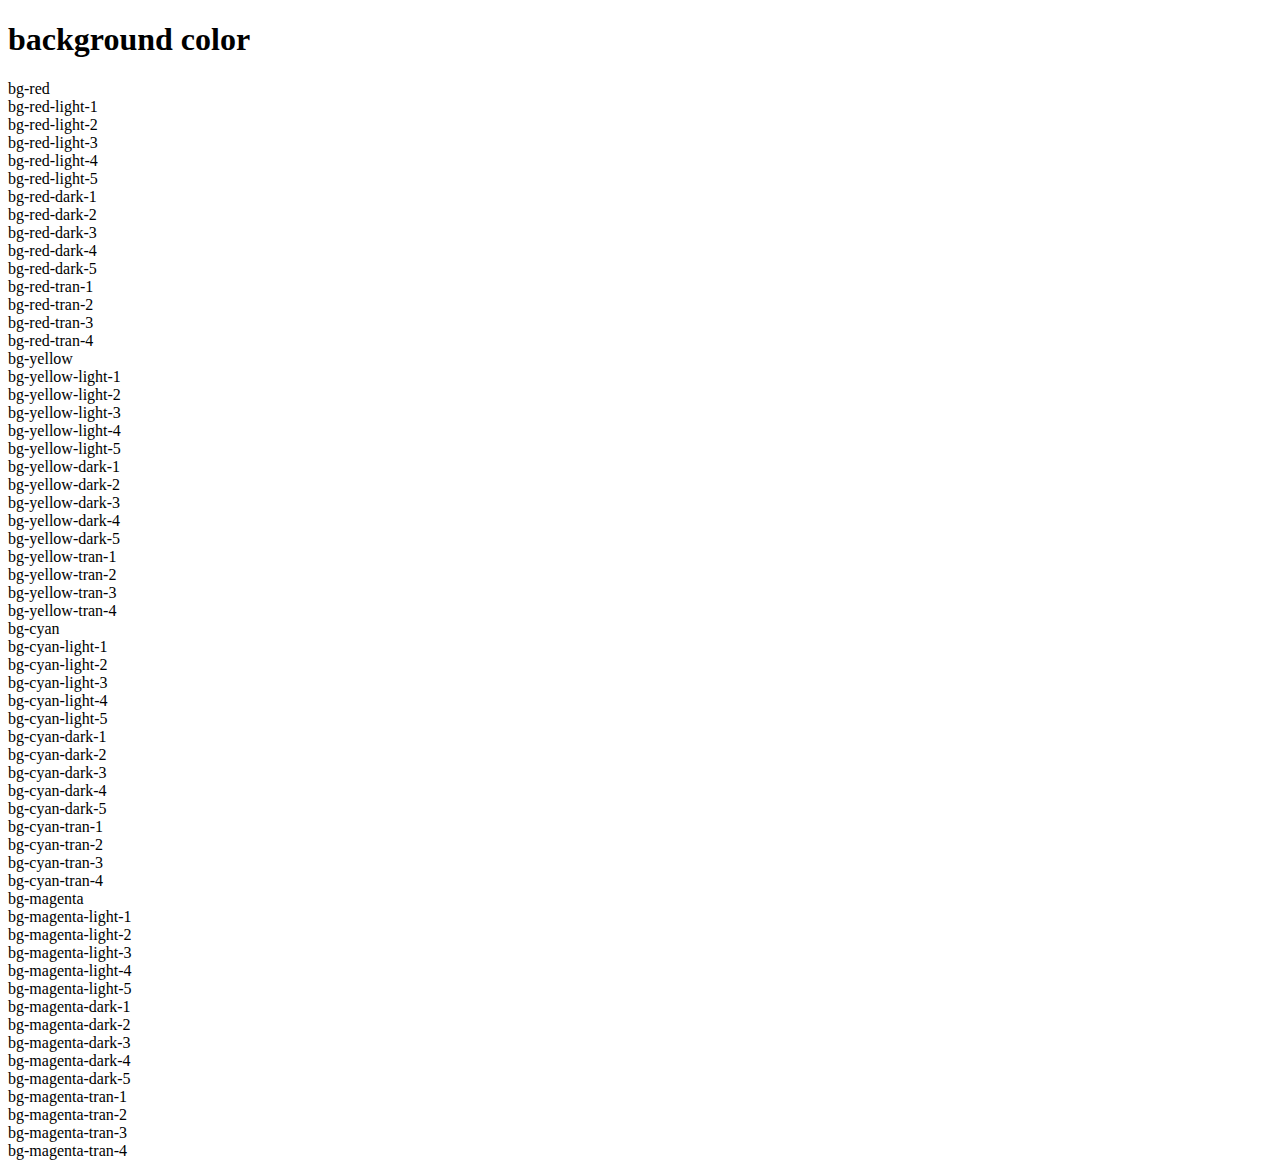
==== background-color.html @ 0d8f2475 "preview bg colors" ====
<!DOCTYPE html>
<html>
<head>
	<meta name="viewport" content="width=device-width, initial-scale=1.0"/>
	<link rel="stylesheet" href="rcss.css"/>
</head>
<body>
<h1>background color</h1>
<div class="bg-red">bg-red</div>
<div class="bg-red-light-1">bg-red-light-1</div>
<div class="bg-red-light-2">bg-red-light-2</div>
<div class="bg-red-light-3">bg-red-light-3</div>
<div class="bg-red-light-4">bg-red-light-4</div>
<div class="bg-red-light-5">bg-red-light-5</div>
<div class="bg-red-dark-1">bg-red-dark-1</div>
<div class="bg-red-dark-2">bg-red-dark-2</div>
<div class="bg-red-dark-3">bg-red-dark-3</div>
<div class="bg-red-dark-4">bg-red-dark-4</div>
<div class="bg-red-dark-5">bg-red-dark-5</div>
<div class="bg-red-tran-1">bg-red-tran-1</div>
<div class="bg-red-tran-2">bg-red-tran-2</div>
<div class="bg-red-tran-3">bg-red-tran-3</div>
<div class="bg-red-tran-4">bg-red-tran-4</div>

<div class="bg-yellow">bg-yellow</div>
<div class="bg-yellow-light-1">bg-yellow-light-1</div>
<div class="bg-yellow-light-2">bg-yellow-light-2</div>
<div class="bg-yellow-light-3">bg-yellow-light-3</div>
<div class="bg-yellow-light-4">bg-yellow-light-4</div>
<div class="bg-yellow-light-5">bg-yellow-light-5</div>
<div class="bg-yellow-dark-1">bg-yellow-dark-1</div>
<div class="bg-yellow-dark-2">bg-yellow-dark-2</div>
<div class="bg-yellow-dark-3">bg-yellow-dark-3</div>
<div class="bg-yellow-dark-4">bg-yellow-dark-4</div>
<div class="bg-yellow-dark-5">bg-yellow-dark-5</div>
<div class="bg-yellow-tran-1">bg-yellow-tran-1</div>
<div class="bg-yellow-tran-2">bg-yellow-tran-2</div>
<div class="bg-yellow-tran-3">bg-yellow-tran-3</div>
<div class="bg-yellow-tran-4">bg-yellow-tran-4</div>

<div class="bg-cyan">bg-cyan</div>
<div class="bg-cyan-light-1">bg-cyan-light-1</div>
<div class="bg-cyan-light-2">bg-cyan-light-2</div>
<div class="bg-cyan-light-3">bg-cyan-light-3</div>
<div class="bg-cyan-light-4">bg-cyan-light-4</div>
<div class="bg-cyan-light-5">bg-cyan-light-5</div>
<div class="bg-cyan-dark-1">bg-cyan-dark-1</div>
<div class="bg-cyan-dark-2">bg-cyan-dark-2</div>
<div class="bg-cyan-dark-3">bg-cyan-dark-3</div>
<div class="bg-cyan-dark-4">bg-cyan-dark-4</div>
<div class="bg-cyan-dark-5">bg-cyan-dark-5</div>
<div class="bg-cyan-tran-1">bg-cyan-tran-1</div>
<div class="bg-cyan-tran-2">bg-cyan-tran-2</div>
<div class="bg-cyan-tran-3">bg-cyan-tran-3</div>
<div class="bg-cyan-tran-4">bg-cyan-tran-4</div>

<div class="bg-magenta">bg-magenta</div>
<div class="bg-magenta-light-1">bg-magenta-light-1</div>
<div class="bg-magenta-light-2">bg-magenta-light-2</div>
<div class="bg-magenta-light-3">bg-magenta-light-3</div>
<div class="bg-magenta-light-4">bg-magenta-light-4</div>
<div class="bg-magenta-light-5">bg-magenta-light-5</div>
<div class="bg-magenta-dark-1">bg-magenta-dark-1</div>
<div class="bg-magenta-dark-2">bg-magenta-dark-2</div>
<div class="bg-magenta-dark-3">bg-magenta-dark-3</div>
<div class="bg-magenta-dark-4">bg-magenta-dark-4</div>
<div class="bg-magenta-dark-5">bg-magenta-dark-5</div>
<div class="bg-magenta-tran-1">bg-magenta-tran-1</div>
<div class="bg-magenta-tran-2">bg-magenta-tran-2</div>
<div class="bg-magenta-tran-3">bg-magenta-tran-3</div>
<div class="bg-magenta-tran-4">bg-magenta-tran-4</div>

</body>
</html>
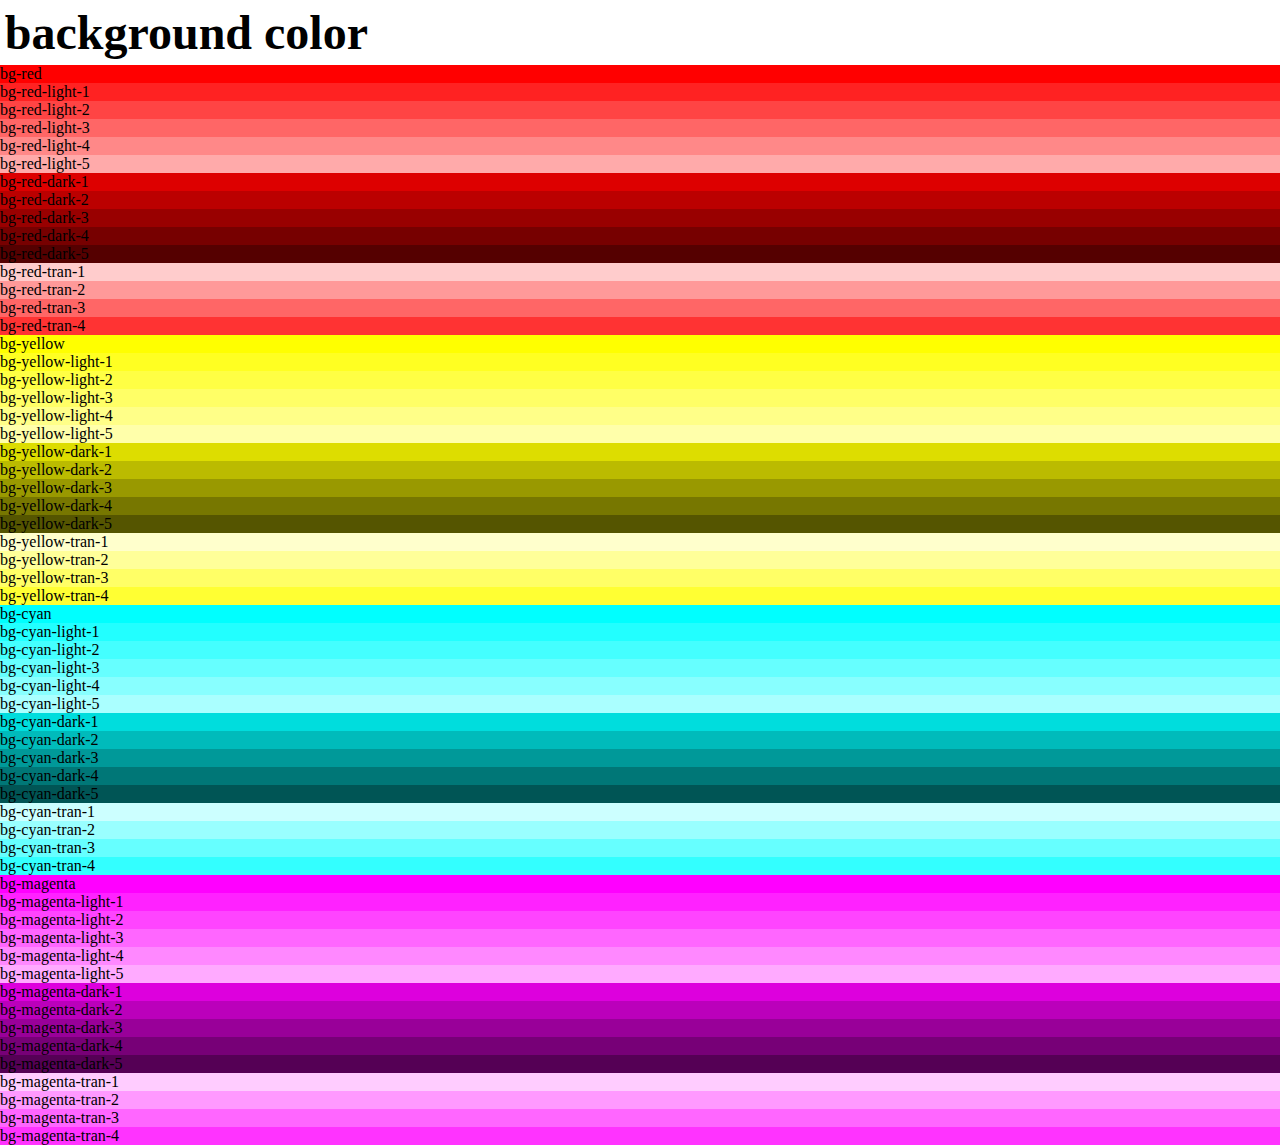
==== commit 63540483: "Merge pull request #1 from ttgguh/patch-1" ====
--- a/background-color.html
+++ b/background-color.html
@@ -2,7 +2,7 @@
 <html>
 <head>
 	<meta name="viewport" content="width=device-width, initial-scale=1.0"/>
-	<link rel="stylesheet" href="rcss.css"/>
+	<link rel="stylesheet" href="r.css"/>
 </head>
 <body>
 <h1>background color</h1>
@@ -71,4 +71,4 @@
 <div class="bg-magenta-tran-4">bg-magenta-tran-4</div>
 
 </body>
-</html>+</html>
--- a/r.css
+++ b/r.css
@@ -0,0 +1,269 @@
+body{
+    margin: 0;
+    padding: 0;
+}
+h1{
+    font-size: 3em;
+    margin: .1em;
+}
+h2{
+    font-size: 2.6em;
+    margin: .1em;
+}
+h3{
+    font-size: 2.2em;
+    margin: .1em;
+}
+h4{
+    font-size: 1.8em;
+    margin: .1em;
+}
+h5{
+    font-size: 1.4em;
+    margin: .1em;
+}
+h6{
+    font-size: 1em;
+    margin: .1em;
+}
+a{
+    text-decoration: none;
+  }
+a:link{
+	color: #089;
+    }
+a:visited{
+	color: #f17;
+	}
+a:hover{
+	color: #80b;
+	}
+a:active{
+	color: #096;
+	}
+.text-blue{
+    color: #66f;
+}
+.bg-blue{
+    background: #17f;
+    color: #fff;
+}
+.bg-green{
+    background: #6f6;
+    color: #000;
+}
+.bg-red{
+	background-color: #f00;
+	}
+.bg-red-light-1{
+	background-color: #f22;
+	}
+.bg-red-light-2{
+	background-color: #f44;
+	}
+.bg-red-light-3{
+	background-color: #f66;
+	}
+.bg-red-light-4{
+	background-color: #f88;
+	}
+.bg-red-light-5{
+	background-color: #faa;
+	}
+.bg-red-dark-1{
+	background-color: #d00;
+	}
+.bg-red-dark-2{
+	background-color: #b00;
+	}
+.bg-red-dark-3{
+	background-color: #900;
+	}
+.bg-red-dark-4{
+	background-color: #700;
+	}
+.bg-red-dark-5{
+	background-color: #500;
+	}
+.bg-red-tran-1{
+	background-color: rgba(255, 0, 0, 0.2);
+	}
+.bg-red-tran-2{
+	background-color: rgba(255, 0, 0, 0.4);
+	}
+.bg-red-tran-3{
+	background-color: rgba(255, 0, 0, 0.6);
+	}
+.bg-red-tran-4{
+	background-color: rgba(255, 0, 0, 0.8);
+	}
+.bg-yellow{
+	background-color: #ff0;
+	}
+.bg-yellow-light-1{
+	background-color: #ff2;
+	}
+.bg-yellow-light-2{
+	background-color: #ff4;
+	}
+.bg-yellow-light-3{
+	background-color: #ff6;
+	}
+.bg-yellow-light-4{
+	background-color: #ff8;
+	}
+.bg-yellow-light-5{
+	background-color: #ffa;
+	}
+.bg-yellow-dark-1{
+	background-color: #dd0;
+	}
+.bg-yellow-dark-2{
+	background-color: #bb0;
+	}
+.bg-yellow-dark-3{
+	background-color: #990;
+	}
+.bg-yellow-dark-4{
+	background-color: #770;
+	}
+.bg-yellow-dark-5{
+	background-color: #550;
+	}
+.bg-yellow-tran-1{
+	background-color: rgba(255, 255, 0, 0.2);
+	}
+.bg-yellow-tran-2{
+	background-color: rgba(255, 255, 0, 0.4);
+	}
+.bg-yellow-tran-3{
+	background-color: rgba(255, 255, 0, 0.6);
+	}
+.bg-yellow-tran-4{
+	background-color: rgba(255, 255, 0, 0.8);
+	}
+.bg-cyan{
+	background-color: #0ff;
+	}
+.bg-cyan-light-1{
+	background-color: #2ff;
+	}
+.bg-cyan-light-2{
+	background-color: #4ff;
+	}
+.bg-cyan-light-3{
+	background-color: #6ff;
+	}
+.bg-cyan-light-4{
+	background-color: #8ff;
+	}
+.bg-cyan-light-5{
+	background-color: #aff;
+	}
+.bg-cyan-dark-1{
+	background-color: #0dd;
+	}
+.bg-cyan-dark-2{
+	background-color: #0bb;
+	}
+.bg-cyan-dark-3{
+	background-color: #099;
+	}
+.bg-cyan-dark-4{
+	background-color: #077;
+	}
+.bg-cyan-dark-5{
+	background-color: #055;
+	}
+.bg-cyan-tran-1{
+	background-color: rgba(0, 255, 255, 0.2);
+	}
+.bg-cyan-tran-2{
+	background-color: rgba(0, 255, 255, 0.4);
+	}
+.bg-cyan-tran-3{
+	background-color: rgba(0, 255, 255, 0.6);
+	}
+.bg-cyan-tran-4{
+	background-color: rgba(0, 255, 255, 0.8);
+	}
+.bg-magenta{
+	background-color: #f0f;
+	}
+.bg-magenta-light-1{
+	background-color: #f2f;
+	}
+.bg-magenta-light-2{
+	background-color: #f4f;
+	}
+.bg-magenta-light-3{
+	background-color: #f6f;
+	}
+.bg-magenta-light-4{
+	background-color: #f8f;
+	}
+.bg-magenta-light-5{
+	background-color: #faf;
+	}
+.bg-magenta-dark-1{
+	background-color: #d0d;
+	}
+.bg-magenta-dark-2{
+	background-color: #b0b;
+	}
+.bg-magenta-dark-3{
+	background-color: #909;
+	}
+.bg-magenta-dark-4{
+	background-color: #707;
+	}
+.bg-magenta-dark-5{
+	background-color: #505;
+	}
+.bg-magenta-tran-1{
+	background-color: rgba(255, 0, 255, 0.2);
+	}
+.bg-magenta-tran-2{
+	background-color: rgba(255, 0, 255, 0.4);
+	}
+.bg-magenta-tran-3{
+	background-color: rgba(255, 0, 255, 0.6);
+	}
+.bg-magenta-tran-4{
+	background-color: rgba(255, 0, 255, 0.8);
+	}
+
+button, 
+insert[type='button'], 
+insert[type='submit'], 
+.btn{
+    border: .01rem solid #aaa;
+    background: #fff;
+    font-size: 1.5rem;
+    margin: 3px;
+    border-radius: .3rem;
+}
+
+button.lg,
+insert[type='button'].lg,
+insert[type='submit'].lg,
+.btn.lg{
+    font-size: 2rem !important;
+    margin: 5px !important;
+}
+
+button.md,
+insert[type='button'].md,
+insert[type='submit'].md,
+.btn.md{
+    font-size: 1.5rem !important;
+    margin: 3px !important;
+}
+
+button.sm,
+insert[type='button'].sm,
+insert[type='submit'].sm,
+.btn.sm{
+    font-size: 1rem !important;
+    margin: 1px !important;
+}
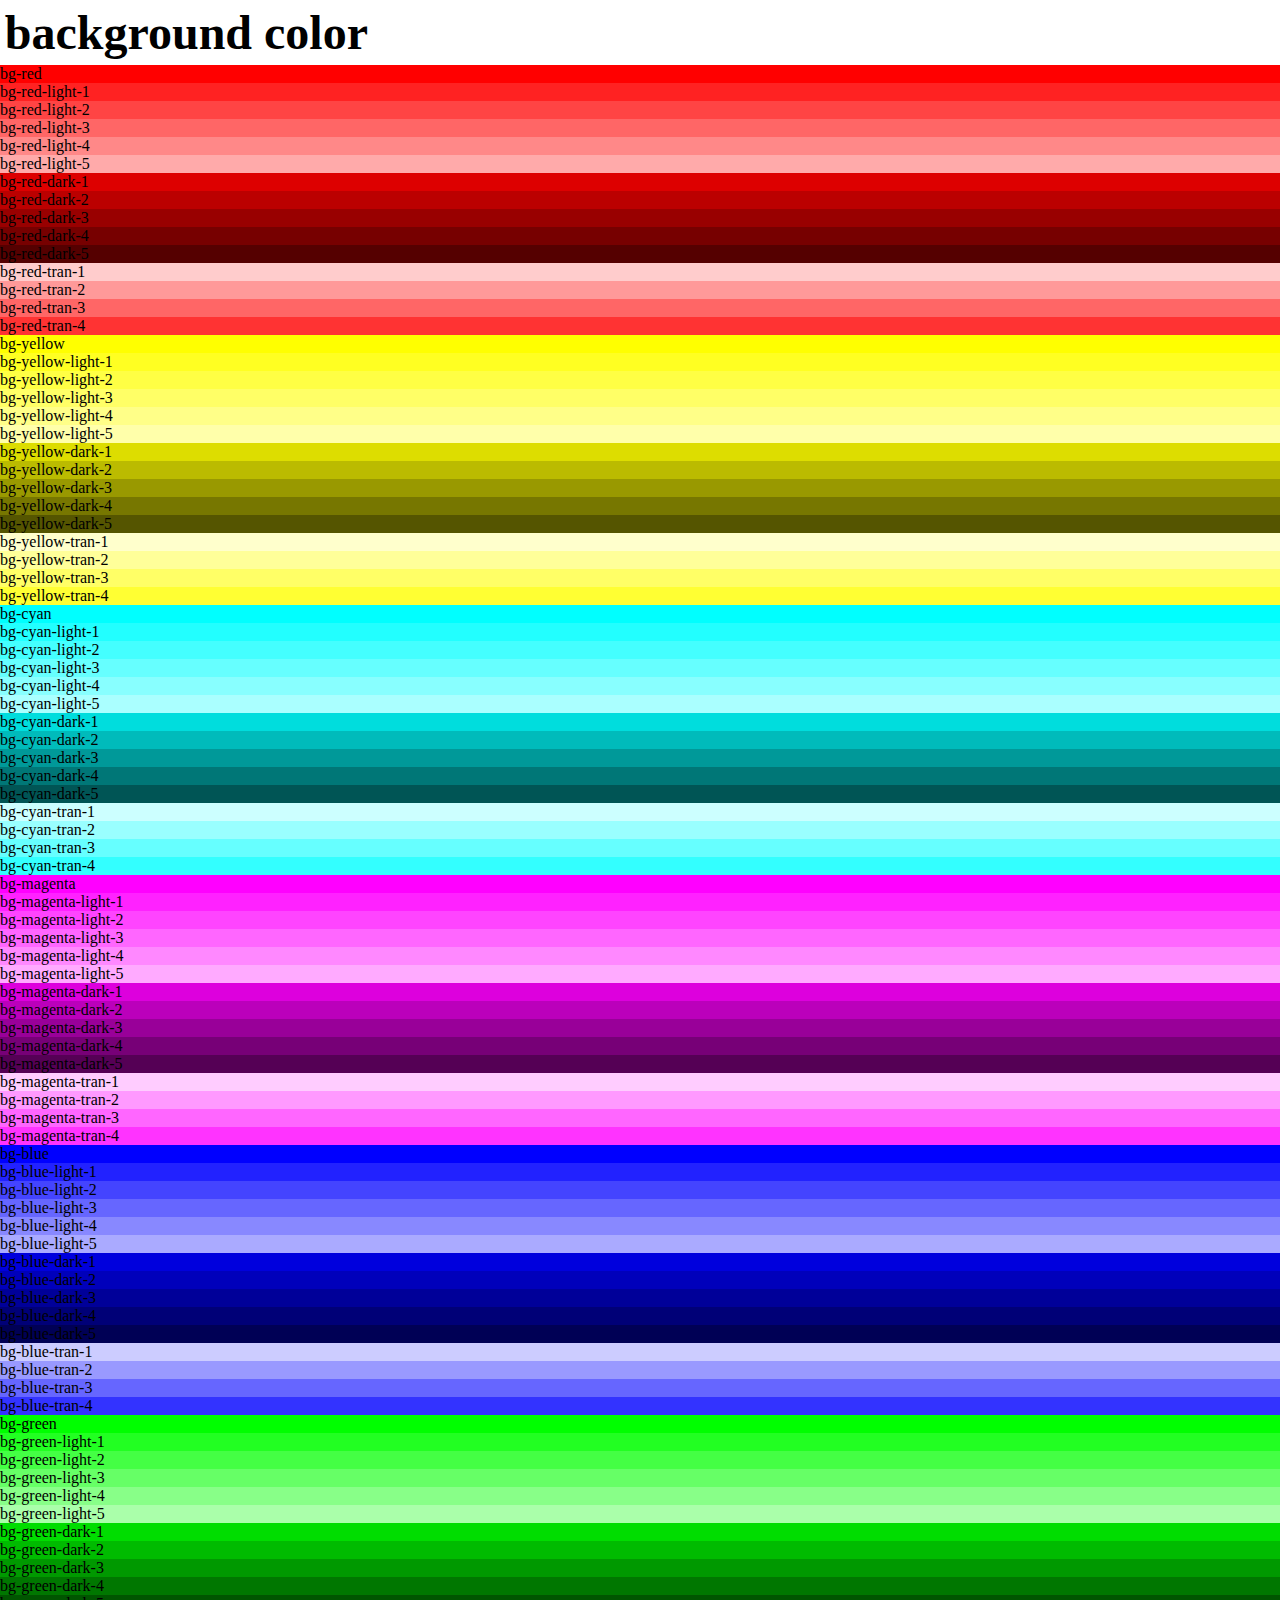
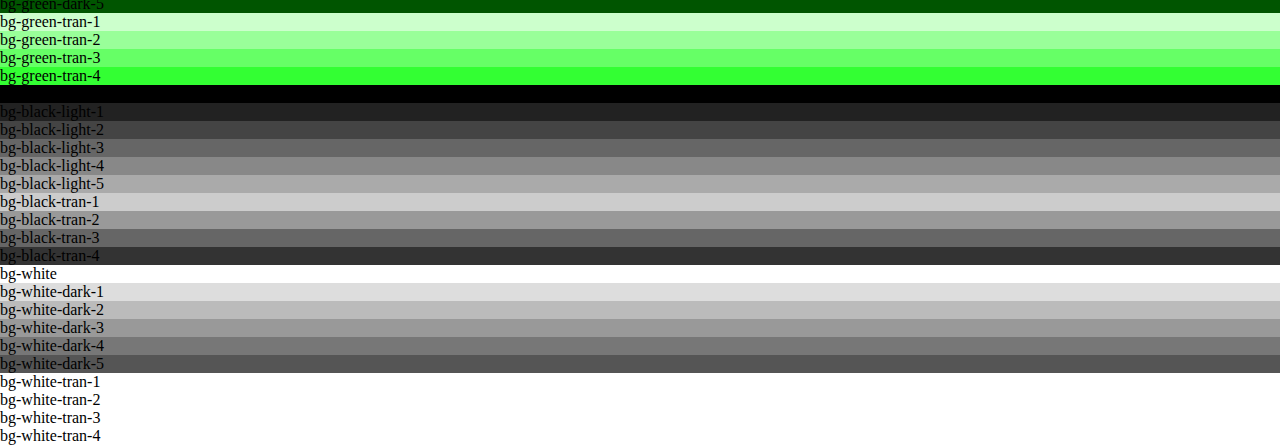
==== commit 20ad85ad: "add bg color" ====
--- a/background-color.html
+++ b/background-color.html
@@ -69,6 +69,64 @@
 <div class="bg-magenta-tran-2">bg-magenta-tran-2</div>
 <div class="bg-magenta-tran-3">bg-magenta-tran-3</div>
 <div class="bg-magenta-tran-4">bg-magenta-tran-4</div>
+	
+<div class="bg-blue">bg-blue</div>
+<div class="bg-blue-light-1">bg-blue-light-1</div>
+<div class="bg-blue-light-2">bg-blue-light-2</div>
+<div class="bg-blue-light-3">bg-blue-light-3</div>
+<div class="bg-blue-light-4">bg-blue-light-4</div>
+<div class="bg-blue-light-5">bg-blue-light-5</div>
+<div class="bg-blue-dark-1">bg-blue-dark-1</div>
+<div class="bg-blue-dark-2">bg-blue-dark-2</div>
+<div class="bg-blue-dark-3">bg-blue-dark-3</div>
+<div class="bg-blue-dark-4">bg-blue-dark-4</div>
+<div class="bg-blue-dark-5">bg-blue-dark-5</div>
+<div class="bg-blue-tran-1">bg-blue-tran-1</div>
+<div class="bg-blue-tran-2">bg-blue-tran-2</div>
+<div class="bg-blue-tran-3">bg-blue-tran-3</div>
+<div class="bg-blue-tran-4">bg-blue-tran-4</div>
+
+<div class="bg-green">bg-green</div>
+<div class="bg-green-light-1">bg-green-light-1</div>
+<div class="bg-green-light-2">bg-green-light-2</div>
+<div class="bg-green-light-3">bg-green-light-3</div>
+<div class="bg-green-light-4">bg-green-light-4</div>
+<div class="bg-green-light-5">bg-green-light-5</div>
+<div class="bg-green-dark-1">bg-green-dark-1</div>
+<div class="bg-green-dark-2">bg-green-dark-2</div>
+<div class="bg-green-dark-3">bg-green-dark-3</div>
+<div class="bg-green-dark-4">bg-green-dark-4</div>
+<div class="bg-green-dark-5">bg-green-dark-5</div>
+<div class="bg-green-tran-1">bg-green-tran-1</div>
+<div class="bg-green-tran-2">bg-green-tran-2</div>
+<div class="bg-green-tran-3">bg-green-tran-3</div>
+<div class="bg-green-tran-4">bg-green-tran-4</div>
+
+<div class="bg-black">bg-black</div>
+<div class="bg-black-light-1">bg-black-light-1</div>
+<div class="bg-black-light-2">bg-black-light-2</div>
+<div class="bg-black-light-3">bg-black-light-3</div>
+<div class="bg-black-light-4">bg-black-light-4</div>
+<div class="bg-black-light-5">bg-black-light-5</div>
+<div class="bg-black-tran-1">bg-black-tran-1</div>
+<div class="bg-black-tran-2">bg-black-tran-2</div>
+<div class="bg-black-tran-3">bg-black-tran-3</div>
+<div class="bg-black-tran-4">bg-black-tran-4</div>
+
+<div class="bg-white">bg-white</div>
+<div class="bg-white-dark-1">bg-white-dark-1</div>
+<div class="bg-white-dark-2">bg-white-dark-2</div>
+<div class="bg-white-dark-3">bg-white-dark-3</div>
+<div class="bg-white-dark-4">bg-white-dark-4</div>
+<div class="bg-white-dark-5">bg-white-dark-5</div>
+<div class="bg-white-tran-1">bg-white-tran-1</div>
+<div class="bg-white-tran-2">bg-white-tran-2</div>
+<div class="bg-white-tran-3">bg-white-tran-3</div>
+<div class="bg-white-tran-4">bg-white-tran-4</div>
 
 </body>
 </html>
+
+
+</body>
+</html>
--- a/r.css
+++ b/r.css
@@ -41,196 +41,690 @@
 a:active{
 	color: #096;
 	}
+
+.bg-red{
+	background-color: #f00 !important;
+	}
+.bg-red-light-1{
+	background-color: #f22 !important;
+	}
+.bg-red-light-2{
+	background-color: #f44 !important;
+	}
+.bg-red-light-3{
+	background-color: #f66 !important;
+	}
+.bg-red-light-4{
+	background-color: #f88 !important;
+	}
+.bg-red-light-5{
+	background-color: #faa !important;
+	}
+.bg-red-dark-1{
+	background-color: #d00 !important;
+	}
+.bg-red-dark-2{
+	background-color: #b00 !important;
+	}
+.bg-red-dark-3{
+	background-color: #900 !important;
+	}
+.bg-red-dark-4{
+	background-color: #700 !important;
+	}
+.bg-red-dark-5{
+	background-color: #500 !important;
+	}
+.bg-red-tran-1{
+	background-color: rgba(255, 0, 0, 0.2) !important;
+	}
+.bg-red-tran-2{
+	background-color: rgba(255, 0, 0, 0.4) !important;
+	}
+.bg-red-tran-3{
+	background-color: rgba(255, 0, 0, 0.6) !important;
+	}
+.bg-red-tran-4{
+	background-color: rgba(255, 0, 0, 0.8) !important;
+	}
+.bg-yellow{
+	background-color: #ff0 !important;
+	}
+.bg-yellow-light-1{
+	background-color: #ff2 !important;
+	}
+.bg-yellow-light-2{
+	background-color: #ff4 !important;
+	}
+.bg-yellow-light-3{
+	background-color: #ff6 !important;
+	}
+.bg-yellow-light-4{
+	background-color: #ff8 !important;
+	}
+.bg-yellow-light-5{
+	background-color: #ffa !important;
+	}
+.bg-yellow-dark-1{
+	background-color: #dd0 !important;
+	}
+.bg-yellow-dark-2{
+	background-color: #bb0 !important;
+	}
+.bg-yellow-dark-3{
+	background-color: #990 !important;
+	}
+.bg-yellow-dark-4{
+	background-color: #770 !important;
+	}
+.bg-yellow-dark-5{
+	background-color: #550 !important;
+	}
+.bg-yellow-tran-1{
+	background-color: rgba(255, 255, 0, 0.2) !important;
+	}
+.bg-yellow-tran-2{
+	background-color: rgba(255, 255, 0, 0.4) !important;
+	}
+.bg-yellow-tran-3{
+	background-color: rgba(255, 255, 0, 0.6) !important;
+	}
+.bg-yellow-tran-4{
+	background-color: rgba(255, 255, 0, 0.8) !important;
+	}
+.bg-cyan{
+	background-color: #0ff !important;
+	}
+.bg-cyan-light-1{
+	background-color: #2ff !important;
+	}
+.bg-cyan-light-2{
+	background-color: #4ff !important;
+	}
+.bg-cyan-light-3{
+	background-color: #6ff !important;
+	}
+.bg-cyan-light-4{
+	background-color: #8ff !important;
+	}
+.bg-cyan-light-5{
+	background-color: #aff !important;
+	}
+.bg-cyan-dark-1{
+	background-color: #0dd !important;
+	}
+.bg-cyan-dark-2{
+	background-color: #0bb !important;
+	}
+.bg-cyan-dark-3{
+	background-color: #099 !important;
+	}
+.bg-cyan-dark-4{
+	background-color: #077 !important;
+	}
+.bg-cyan-dark-5{
+	background-color: #055 !important;
+	}
+.bg-cyan-tran-1{
+	background-color: rgba(0, 255, 255, 0.2) !important;
+	}
+.bg-cyan-tran-2{
+	background-color: rgba(0, 255, 255, 0.4) !important;
+	}
+.bg-cyan-tran-3{
+	background-color: rgba(0, 255, 255, 0.6) !important;
+	}
+.bg-cyan-tran-4{
+	background-color: rgba(0, 255, 255, 0.8) !important;
+	}
+.bg-magenta{
+	background-color: #f0f !important;
+	}
+.bg-magenta-light-1{
+	background-color: #f2f !important;
+	}
+.bg-magenta-light-2{
+	background-color: #f4f !important;
+	}
+.bg-magenta-light-3{
+	background-color: #f6f !important;
+	}
+.bg-magenta-light-4{
+	background-color: #f8f !important;
+	}
+.bg-magenta-light-5{
+	background-color: #faf !important;
+	}
+.bg-magenta-dark-1{
+	background-color: #d0d !important;
+	}
+.bg-magenta-dark-2{
+	background-color: #b0b !important;
+	}
+.bg-magenta-dark-3{
+	background-color: #909 !important;
+	}
+.bg-magenta-dark-4{
+	background-color: #707 !important;
+	}
+.bg-magenta-dark-5{
+	background-color: #505 !important;
+	}
+.bg-magenta-tran-1{
+	background-color: rgba(255, 0, 255, 0.2) !important;
+	}
+.bg-magenta-tran-2{
+	background-color: rgba(255, 0, 255, 0.4) !important;
+	}
+.bg-magenta-tran-3{
+	background-color: rgba(255, 0, 255, 0.6) !important;
+	}
+.bg-magenta-tran-4{
+	background-color: rgba(255, 0, 255, 0.8) !important;
+	}
+.bg-blue{
+	background-color: #00f !important;
+	}
+.bg-blue-light-1{
+	background-color: #22f !important;
+	}
+.bg-blue-light-2{
+	background-color: #44f !important;
+	}
+.bg-blue-light-3{
+	background-color: #66f !important;
+	}
+.bg-blue-light-4{
+	background-color: #88f !important;
+	}
+.bg-blue-light-5{
+	background-color: #aaf !important;
+	}
+.bg-blue-dark-1{
+	background-color: #00d !important;
+	}
+.bg-blue-dark-2{
+	background-color: #00b !important;
+	}
+.bg-blue-dark-3{
+	background-color: #009 !important;
+	}
+.bg-blue-dark-4{
+	background-color: #007 !important;
+	}
+.bg-blue-dark-5{
+	background-color: #005 !important;
+	}
+.bg-blue-tran-1{
+	background-color: rgba(0, 0, 255, 0.2) !important;
+	}
+.bg-blue-tran-2{
+	background-color: rgba(0, 0, 255, 0.4) !important;
+	}
+.bg-blue-tran-3{
+	background-color: rgba(0, 0, 255, 0.6) !important;
+	}
+.bg-blue-tran-4{
+	background-color: rgba(0, 0, 255, 0.8) !important;
+	}
+.bg-green{
+	background-color: #0f0 !important;
+	}
+.bg-green-light-1{
+	background-color: #2f2 !important;
+	}
+.bg-green-light-2{
+	background-color: #4f4 !important;
+	}
+.bg-green-light-3{
+	background-color: #6f6 !important;
+	}
+.bg-green-light-4{
+	background-color: #8f8 !important;
+	}
+.bg-green-light-5{
+	background-color: #afa !important;
+	}
+.bg-green-dark-1{
+	background-color: #0d0 !important;
+	}
+.bg-green-dark-2{
+	background-color: #0b0 !important;
+	}
+.bg-green-dark-3{
+	background-color: #090 !important;
+	}
+.bg-green-dark-4{
+	background-color: #070 !important;
+	}
+.bg-green-dark-5{
+	background-color: #050 !important;
+	}
+.bg-green-tran-1{
+	background-color: rgba(0, 255, 0, 0.2) !important;
+	}
+.bg-green-tran-2{
+	background-color: rgba(0, 255, 0, 0.4) !important;
+	}
+.bg-green-tran-3{
+	background-color: rgba(0, 255, 0, 0.6) !important;
+	}
+.bg-green-tran-4{
+	background-color: rgba(0, 255, 0, 0.8) !important;
+	}
+.bg-black{
+	background-color: #000 !important;
+	}
+.bg-black-light-1{
+	background-color: #222 !important;
+	}
+.bg-black-light-2{
+	background-color: #444 !important;
+	}
+.bg-black-light-3{
+	background-color: #666 !important;
+	}
+.bg-black-light-4{
+	background-color: #888 !important;
+	}
+.bg-black-light-5{
+	background-color: #aaa !important;
+	}
+.bg-black-tran-1{
+	background-color: rgba(0, 0, 0, 0.2) !important;
+	}
+.bg-black-tran-2{
+	background-color: rgba(0, 0, 0, 0.4) !important;
+	}
+.bg-black-tran-3{
+	background-color: rgba(0, 0, 0, 0.6) !important;
+	}
+.bg-black-tran-4{
+	background-color: rgba(0, 0, 0, 0.8) !important;
+	}
+.bg-white{
+	background-color: #fff !important;
+	}
+.bg-white-dark-1{
+	background-color: #ddd !important;
+	}
+.bg-white-dark-2{
+	background-color: #bbb !important;
+	}
+.bg-white-dark-3{
+	background-color: #999 !important;
+	}
+.bg-white-dark-4{
+	background-color: #777 !important;
+	}
+.bg-white-dark-5{
+	background-color: #555 !important;
+	}
+.bg-white-tran-1{
+	background-color: rgba(255, 255, 255, 0.2) !important;
+	}
+.bg-white-tran-2{
+	background-color: rgba(255, 255, 255, 0.4) !important;
+	}
+.bg-white-tran-3{
+	background-color: rgba(255, 255, 255, 0.6) !important;
+	}
+.bg-white-tran-4{
+	background-color: rgba(255, 255, 255, 0.8) !important;
+	}
+.text-red{
+	color: #f00 !important;
+	}
+.text-red-light-1{
+	color: #f22 !important;
+	}
+.text-red-light-2{
+	color: #f44 !important;
+	}
+.text-red-light-3{
+	color: #f66 !important;
+	}
+.text-red-light-4{
+	color: #f88 !important;
+	}
+.text-red-light-5{
+	color: #faa !important;
+	}
+.text-red-dark-1{
+	color: #d00 !important;
+	}
+.text-red-dark-2{
+	color: #b00 !important;
+	}
+.text-red-dark-3{
+	color: #900 !important;
+	}
+.text-red-dark-4{
+	color: #700 !important;
+	}
+.text-red-dark-5{
+	color: #500 !important;
+	}
+.text-red-tran-1{
+	color: rgba(255, 0, 0, 0.2) !important;
+	}
+.text-red-tran-2{
+	color: rgba(255, 0, 0, 0.4) !important;
+	}
+.text-red-tran-3{
+	color: rgba(255, 0, 0, 0.6) !important;
+	}
+.text-red-tran-4{
+	color: rgba(255, 0, 0, 0.8) !important;
+	}
+.text-yellow{
+	color: #ff0 !important;
+	}
+.text-yellow-light-1{
+	color: #ff2 !important;
+	}
+.text-yellow-light-2{
+	color: #ff4 !important;
+	}
+.text-yellow-light-3{
+	color: #ff6 !important;
+	}
+.text-yellow-light-4{
+	color: #ff8 !important;
+	}
+.text-yellow-light-5{
+	color: #ffa !important;
+	}
+.text-yellow-dark-1{
+	color: #dd0 !important;
+	}
+.text-yellow-dark-2{
+	color: #bb0 !important;
+	}
+.text-yellow-dark-3{
+	color: #990 !important;
+	}
+.text-yellow-dark-4{
+	color: #770 !important;
+	}
+.text-yellow-dark-5{
+	color: #550 !important;
+	}
+.text-yellow-tran-1{
+	color: rgba(255, 255, 0, 0.2) !important;
+	}
+.text-yellow-tran-2{
+	color: rgba(255, 255, 0, 0.4) !important;
+	}
+.text-yellow-tran-3{
+	color: rgba(255, 255, 0, 0.6) !important;
+	}
+.text-yellow-tran-4{
+	color: rgba(255, 255, 0, 0.8) !important;
+	}
+.text-cyan{
+	color: #0ff !important;
+	}
+.text-cyan-light-1{
+	color: #2ff !important;
+	}
+.text-cyan-light-2{
+	color: #4ff !important;
+	}
+.text-cyan-light-3{
+	color: #6ff !important;
+	}
+.text-cyan-light-4{
+	color: #8ff !important;
+	}
+.text-cyan-light-5{
+	color: #aff !important;
+	}
+.text-cyan-dark-1{
+	color: #0dd !important;
+	}
+.text-cyan-dark-2{
+	color: #0bb !important;
+	}
+.text-cyan-dark-3{
+	color: #099 !important;
+	}
+.text-cyan-dark-4{
+	color: #077 !important;
+	}
+.text-cyan-dark-5{
+	color: #055 !important;
+	}
+.text-cyan-tran-1{
+	color: rgba(0, 255, 255, 0.2) !important;
+	}
+.text-cyan-tran-2{
+	color: rgba(0, 255, 255, 0.4) !important;
+	}
+.text-cyan-tran-3{
+	color: rgba(0, 255, 255, 0.6) !important;
+	}
+.text-cyan-tran-4{
+	color: rgba(0, 255, 255, 0.8) !important;
+	}
+.text-magenta{
+	color: #f0f !important;
+	}
+.text-magenta-light-1{
+	color: #f2f !important;
+	}
+.text-magenta-light-2{
+	color: #f4f !important;
+	}
+.text-magenta-light-3{
+	color: #f6f !important;
+	}
+.text-magenta-light-4{
+	color: #f8f !important;
+	}
+.text-magenta-light-5{
+	color: #faf !important;
+	}
+.text-magenta-dark-1{
+	color: #d0d !important;
+	}
+.text-magenta-dark-2{
+	color: #b0b !important;
+	}
+.text-magenta-dark-3{
+	color: #909 !important;
+	}
+.text-magenta-dark-4{
+	color: #707 !important;
+	}
+.text-magenta-dark-5{
+	color: #505 !important;
+	}
+.text-magenta-tran-1{
+	color: rgba(255, 0, 255, 0.2) !important;
+	}
+.text-magenta-tran-2{
+	color: rgba(255, 0, 255, 0.4) !important;
+	}
+.text-magenta-tran-3{
+	color: rgba(255, 0, 255, 0.6) !important;
+	}
+.text-magenta-tran-4{
+	color: rgba(255, 0, 255, 0.8) !important;
+	}
 .text-blue{
-    color: #66f;
-}
-.bg-blue{
-    background: #17f;
-    color: #fff;
-}
-.bg-green{
-    background: #6f6;
-    color: #000;
-}
-.bg-red{
-	background-color: #f00;
-	}
-.bg-red-light-1{
-	background-color: #f22;
-	}
-.bg-red-light-2{
-	background-color: #f44;
-	}
-.bg-red-light-3{
-	background-color: #f66;
-	}
-.bg-red-light-4{
-	background-color: #f88;
-	}
-.bg-red-light-5{
-	background-color: #faa;
-	}
-.bg-red-dark-1{
-	background-color: #d00;
-	}
-.bg-red-dark-2{
-	background-color: #b00;
-	}
-.bg-red-dark-3{
-	background-color: #900;
-	}
-.bg-red-dark-4{
-	background-color: #700;
-	}
-.bg-red-dark-5{
-	background-color: #500;
-	}
-.bg-red-tran-1{
-	background-color: rgba(255, 0, 0, 0.2);
-	}
-.bg-red-tran-2{
-	background-color: rgba(255, 0, 0, 0.4);
-	}
-.bg-red-tran-3{
-	background-color: rgba(255, 0, 0, 0.6);
-	}
-.bg-red-tran-4{
-	background-color: rgba(255, 0, 0, 0.8);
-	}
-.bg-yellow{
-	background-color: #ff0;
-	}
-.bg-yellow-light-1{
-	background-color: #ff2;
-	}
-.bg-yellow-light-2{
-	background-color: #ff4;
-	}
-.bg-yellow-light-3{
-	background-color: #ff6;
-	}
-.bg-yellow-light-4{
-	background-color: #ff8;
-	}
-.bg-yellow-light-5{
-	background-color: #ffa;
-	}
-.bg-yellow-dark-1{
-	background-color: #dd0;
-	}
-.bg-yellow-dark-2{
-	background-color: #bb0;
-	}
-.bg-yellow-dark-3{
-	background-color: #990;
-	}
-.bg-yellow-dark-4{
-	background-color: #770;
-	}
-.bg-yellow-dark-5{
-	background-color: #550;
-	}
-.bg-yellow-tran-1{
-	background-color: rgba(255, 255, 0, 0.2);
-	}
-.bg-yellow-tran-2{
-	background-color: rgba(255, 255, 0, 0.4);
-	}
-.bg-yellow-tran-3{
-	background-color: rgba(255, 255, 0, 0.6);
-	}
-.bg-yellow-tran-4{
-	background-color: rgba(255, 255, 0, 0.8);
-	}
-.bg-cyan{
-	background-color: #0ff;
-	}
-.bg-cyan-light-1{
-	background-color: #2ff;
-	}
-.bg-cyan-light-2{
-	background-color: #4ff;
-	}
-.bg-cyan-light-3{
-	background-color: #6ff;
-	}
-.bg-cyan-light-4{
-	background-color: #8ff;
-	}
-.bg-cyan-light-5{
-	background-color: #aff;
-	}
-.bg-cyan-dark-1{
-	background-color: #0dd;
-	}
-.bg-cyan-dark-2{
-	background-color: #0bb;
-	}
-.bg-cyan-dark-3{
-	background-color: #099;
-	}
-.bg-cyan-dark-4{
-	background-color: #077;
-	}
-.bg-cyan-dark-5{
-	background-color: #055;
-	}
-.bg-cyan-tran-1{
-	background-color: rgba(0, 255, 255, 0.2);
-	}
-.bg-cyan-tran-2{
-	background-color: rgba(0, 255, 255, 0.4);
-	}
-.bg-cyan-tran-3{
-	background-color: rgba(0, 255, 255, 0.6);
-	}
-.bg-cyan-tran-4{
-	background-color: rgba(0, 255, 255, 0.8);
-	}
-.bg-magenta{
-	background-color: #f0f;
-	}
-.bg-magenta-light-1{
-	background-color: #f2f;
-	}
-.bg-magenta-light-2{
-	background-color: #f4f;
-	}
-.bg-magenta-light-3{
-	background-color: #f6f;
-	}
-.bg-magenta-light-4{
-	background-color: #f8f;
-	}
-.bg-magenta-light-5{
-	background-color: #faf;
-	}
-.bg-magenta-dark-1{
-	background-color: #d0d;
-	}
-.bg-magenta-dark-2{
-	background-color: #b0b;
-	}
-.bg-magenta-dark-3{
-	background-color: #909;
-	}
-.bg-magenta-dark-4{
-	background-color: #707;
-	}
-.bg-magenta-dark-5{
-	background-color: #505;
-	}
-.bg-magenta-tran-1{
-	background-color: rgba(255, 0, 255, 0.2);
-	}
-.bg-magenta-tran-2{
-	background-color: rgba(255, 0, 255, 0.4);
-	}
-.bg-magenta-tran-3{
-	background-color: rgba(255, 0, 255, 0.6);
-	}
-.bg-magenta-tran-4{
-	background-color: rgba(255, 0, 255, 0.8);
+	color: #00f !important;
+	}
+.text-blue-light-1{
+	color: #22f !important;
+	}
+.text-blue-light-2{
+	color: #44f !important;
+	}
+.text-blue-light-3{
+	color: #66f !important;
+	}
+.text-blue-light-4{
+	color: #88f !important;
+	}
+.text-blue-light-5{
+	color: #aaf !important;
+	}
+.text-blue-dark-1{
+	color: #00d !important;
+	}
+.text-blue-dark-2{
+	color: #00b !important;
+	}
+.text-blue-dark-3{
+	color: #009 !important;
+	}
+.text-blue-dark-4{
+	color: #007 !important;
+	}
+.text-blue-dark-5{
+	color: #005 !important;
+	}
+.text-blue-tran-1{
+	color: rgba(0, 0, 255, 0.2) !important;
+	}
+.text-blue-tran-2{
+	color: rgba(0, 0, 255, 0.4) !important;
+	}
+.text-blue-tran-3{
+	color: rgba(0, 0, 255, 0.6) !important;
+	}
+.text-blue-tran-4{
+	color: rgba(0, 0, 255, 0.8) !important;
+	}
+.text-green{
+	color: #0f0 !important;
+	}
+.text-green-light-1{
+	color: #2f2 !important;
+	}
+.text-green-light-2{
+	color: #4f4 !important;
+	}
+.text-green-light-3{
+	color: #6f6 !important;
+	}
+.text-green-light-4{
+	color: #8f8 !important;
+	}
+.text-green-light-5{
+	color: #afa !important;
+	}
+.text-green-dark-1{
+	color: #0d0 !important;
+	}
+.text-green-dark-2{
+	color: #0b0 !important;
+	}
+.text-green-dark-3{
+	color: #090 !important;
+	}
+.text-green-dark-4{
+	color: #070 !important;
+	}
+.text-green-dark-5{
+	color: #050 !important;
+	}
+.text-green-tran-1{
+	color: rgba(0, 255, 0, 0.2) !important;
+	}
+.text-green-tran-2{
+	color: rgba(0, 255, 0, 0.4) !important;
+	}
+.text-green-tran-3{
+	color: rgba(0, 255, 0, 0.6) !important;
+	}
+.text-green-tran-4{
+	color: rgba(0, 255, 0, 0.8) !important;
+	}
+.text-black{
+	color: #000 !important;
+	}
+.text-black-light-1{
+	color: #222 !important;
+	}
+.text-black-light-2{
+	color: #444 !important;
+	}
+.text-black-light-3{
+	color: #666 !important;
+	}
+.text-black-light-4{
+	color: #888 !important;
+	}
+.text-black-light-5{
+	color: #aaa !important;
+	}
+.text-black-tran-1{
+	color: rgba(0, 0, 0, 0.2) !important;
+	}
+.text-black-tran-2{
+	color: rgba(0, 0, 0, 0.4) !important;
+	}
+.text-black-tran-3{
+	color: rgba(0, 0, 0, 0.6) !important;
+	}
+.text-black-tran-4{
+	color: rgba(0, 0, 0, 0.8) !important;
+	}
+.text-white{
+	color: #fff !important;
+	}
+.text-white-dark-1{
+	color: #ddd !important;
+	}
+.text-white-dark-2{
+	color: #bbb !important;
+	}
+.text-white-dark-3{
+	color: #999 !important;
+	}
+.text-white-dark-4{
+	color: #777 !important;
+	}
+.text-white-dark-5{
+	color: #555 !important;
+	}
+.text-white-tran-1{
+	color: rgba(255, 255, 255, 0.2) !important;
+	}
+.text-white-tran-2{
+	color: rgba(255, 255, 255, 0.4) !important;
+	}
+.text-white-tran-3{
+	color: rgba(255, 255, 255, 0.6) !important;
+	}
+.text-white-tran-4{
+	color: rgba(255, 255, 255, 0.8) !important;
+	}
+.b-shadow-0{
+	box-shadow: none;
+	}
+.b-shadow-1{
+	box-shadow: 0 2px 2px rgba(0, 0, 0, 0.5);
+	}
+.b-shadow-2{
+	box-shadow: 0 5px 5px rgba(0, 0, 0, 0.5);
+	}
+.b-shadow-3{
+	box-shadow: 0 8px 8px rgba(0, 0, 0, 0.5);
+	}
+.b-shadow-4{
+	box-shadow: 0 11px 11px rgba(0, 0, 0, 0.5);
+	}
+.b-shadow-5{
+	box-shadow: 0 14px 14px rgba(0, 0, 0, 0.5);
+	}
+.b-shadow-6{
+	box-shadow: 0 17px 17px rgba(0, 0, 0, 0.5);
+	}
+.b-shadow-7{
+	box-shadow: 0 20px 20px rgba(0, 0, 0, 0.5);
 	}
 
 button, 
